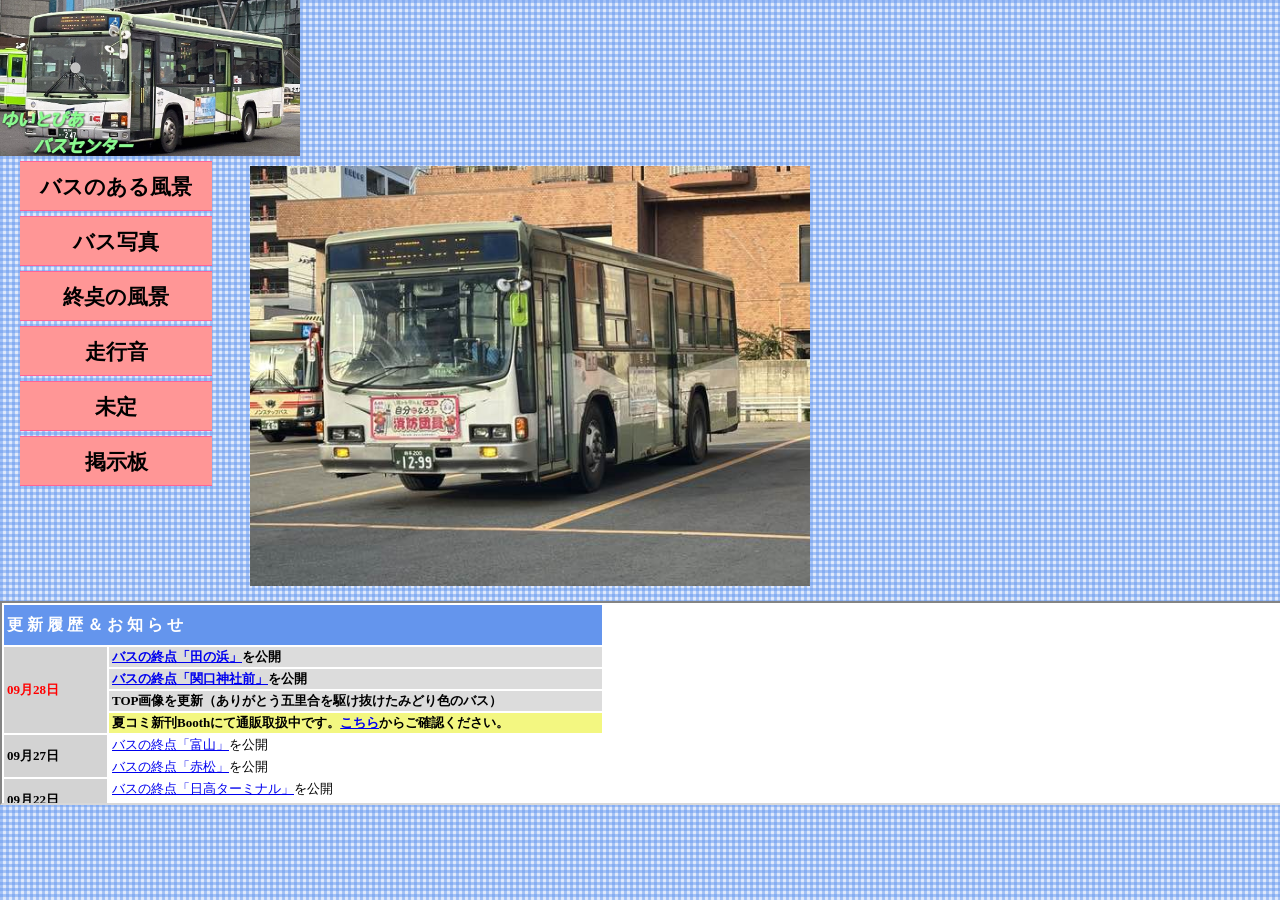
==== index.html @ ec079404 "Update index.html" ====
<!DOCTYPE html>
<html lang="ja">
<head>
    <meta charset="UTF-8">
    <meta name="viewport" content="width=device-width, initial-scale=1.0">
    <meta name="description" content="ゆいとぴあバスセンターは岩手県内のバスを中心とした個人サイトです。">
    <link rel="stylesheet" href="style.css">
    <title>ゆいとぴあバスセンター</title>
</head>
<body>
<div class="headerphoto">
    <a href="https://maegata.github.io/YuitopiaBC/index.html"><img src="photofolder/p2.jpeg"></a>
</div> 
<div id="counter">  
    <!-- FC2カウンター ここから -->
<script language="javascript" type="text/javascript" src="//counter1.fc2.com/counter.php?id=41229356&main=1"></script><noscript><img src="//counter1.fc2.com/counter_img.php?id=41229356&main=1" /></noscript>
<!-- FC2カウンター ここまで -->    
</div>
    
<div class="menu">
<a href="contentsfolder/bus_aru.html" class="button">バスのある風景</a>
<a href="contentsfolder/bus_photo.html" class="button">バス写真</a>
<a href="contentsfolder/syuutenn_huukei.html" class="button">終奌の風景</a>
<a href="contentsfolder/soukou_sound.html" class="button">走行音</a>
<a href="contentsfolder/mitei.html" class="button">未定</a>
<a href="https://maegata.bbs.fc2.com/" class="button">掲示板</a>
</div>
<div id="topphoto">
    <img src="photofolder/p1.jpeg">
</div>
<div class="osirase">
<div class="inlineframe">

<table>

<tbody><tr>
<td colspan="2" class="table-top">

更 新 履 歴 ＆ お 知 ら せ

</td></tr>




<tr><td class="table-top-date" rowspan="4">
09月28日

</td><td class="table-top-contents">
<a href="tanohama/tanohama.html" target="_top">バスの終点「田の浜」</a>を公開
</td></tr>

<tr><td class="table-top-contents">
<a href="sekigutijinnja/sekigutijinnja.html" target="_top">バスの終点「関口神社前」</a>を公開
</td></tr>
<tr><td class="table-top-contents">
TOP画像を更新（ありがとう五里合を駆け抜けたみどり色のバス）
</td></tr>

<tr><td class="table-top-contents2">

夏コミ新刊Boothにて通販取扱中です。<a href="https://iks.booth.pm/">こちら</a>からご確認ください。<br>
<!--
C98予定新刊をメロンブックスにて委託販売中です。<a href="https://www.melonbooks.co.jp/detail/detail.php?product_id=657199">こちら</A>からご確認ください。-->

</td></tr><tr><td class="table-date" rowspan="2">
09月27日

</td><td class="table-contents">
<a href="tomiyama_tagi/tomiyama.html" target="_top">バスの終点「富山」</a>を公開
</td></tr>
<tr><td class="table-contents">
<a href="akamatu_tagi/akamatu.html" target="_top">バスの終点「赤松」</a>を公開
</td></tr>
<tr><td class="table-date" rowspan="2">
09月22日

</td><td class="table-contents">
<a href="hidaka/hidaka.html" target="_top">バスの終点「日高ターミナル」</a>を公開
</td></tr>
<tr><td class="table-contents">
<a href="hurenai/hurenai.html" target="_top">バスの終点「振内案内所」</a>を公開
</td></tr>

<tr><td class="table-date" rowspan="2">
09月16日

</td><td class="table-contents">
<a href="asahiozawa/asahiozawa.html" target="_top">バスの終点「朝日小沢上」</a>を公開
</td></tr>
<tr><td class="table-contents">
<a href="asakawa_ootuki/asakawa.html" target="_top">バスの終点「浅川」</a>を公開
</td></tr>

<tr><td class="table-date">
09月14日

</td><td class="table-contents">
<a href="ootaue/ootaue.html" target="_top">バスの終点「太田上」</a>を公開
</td></tr>
</tbody></table>
</div>
</body>
</html>
---- style.css ----
#topphoto {
  width: 700px; 
  max-width: 700px;
  margin: -30px 250px 15px;
}

#topphoto img {
  width: 80%;    
  height: auto;
}
.headerphoto {
  width: 300px;
}
.headerphoto img {
  width: 100%;
  height: auto;
}
body {
  background-image: url("photofolder/p3.png");
}
* {
   margin: 0;
   padding: 0; 
  font-size:1em;
}
img {
  max-width: 100%;
  height: auto;
  vertical-align:bottom;
}
.menu {
  width: 100%;
  height: 30px;
  margin: 5px 0px;
  text-align: center;
  font-weight: bold;
  line-height: 30px;
}
.button {
  font-size: 1.3em;
  display: block;
  width: 15%;
  height: 50px;
  line-height: 50px;
  color: rgb(0, 0, 0);
  margin: 0px 0px 5px 20px;
  text-align: center;
  text-decoration: none;
  box-sizing: border-box;
  background: rgb(255, 150, 150);
  font-family: "   C   I", Meiryo;
  font-weight: bold;
  border-top: 1px solid rgb(255, 100, 150);
  border-bottom: 1px solid rgb(255, 100, 150);
}
.inlineframe {
  background-color: rgb(255, 255, 255);
  width: 100%;
  height: 200px;
  overflow: hidden scroll;
  border: 2px inset rgb(216, 216, 216);
}
.table-top {
  width: 590px;
  height: 40px;
  background-color: rgb(100, 149, 237);
  text-align: left;
  color: rgb(255, 255, 255);
  font-weight: bold;
  padding-left: 3px;
}

.table-top-date {
  width: 100px;
  background-color: rgb(211, 211, 211);
  text-align: left;
  font-size: small;
  color: red;
  font-weight: bold;
  padding-left: 3px;
}

.table-top-contents {
  width: 490px;
  height: 20px;
  background-color: rgb(220, 220, 220);
  text-align: left;
  font-size: small;
  font-weight: bold;
  padding-left: 3px;
}

.table-top-contents2 {
  width: 490px;
  height: 20px;
  background-color: rgb(243, 247, 129);
  text-align: left;
  font-size: small;
  font-weight: bold;
  padding-left: 3px;
}

.table-date {
  width: 100px;
  background-color: rgb(211, 211, 211);
  text-align: left;
  font-size: small;
  font-weight: bold;
  padding-left: 3px;
}

.table-contents {
  width: 490px;
  height: 20px;
  text-align: left;
  font-size: small;
  padding-left: 3px;
}
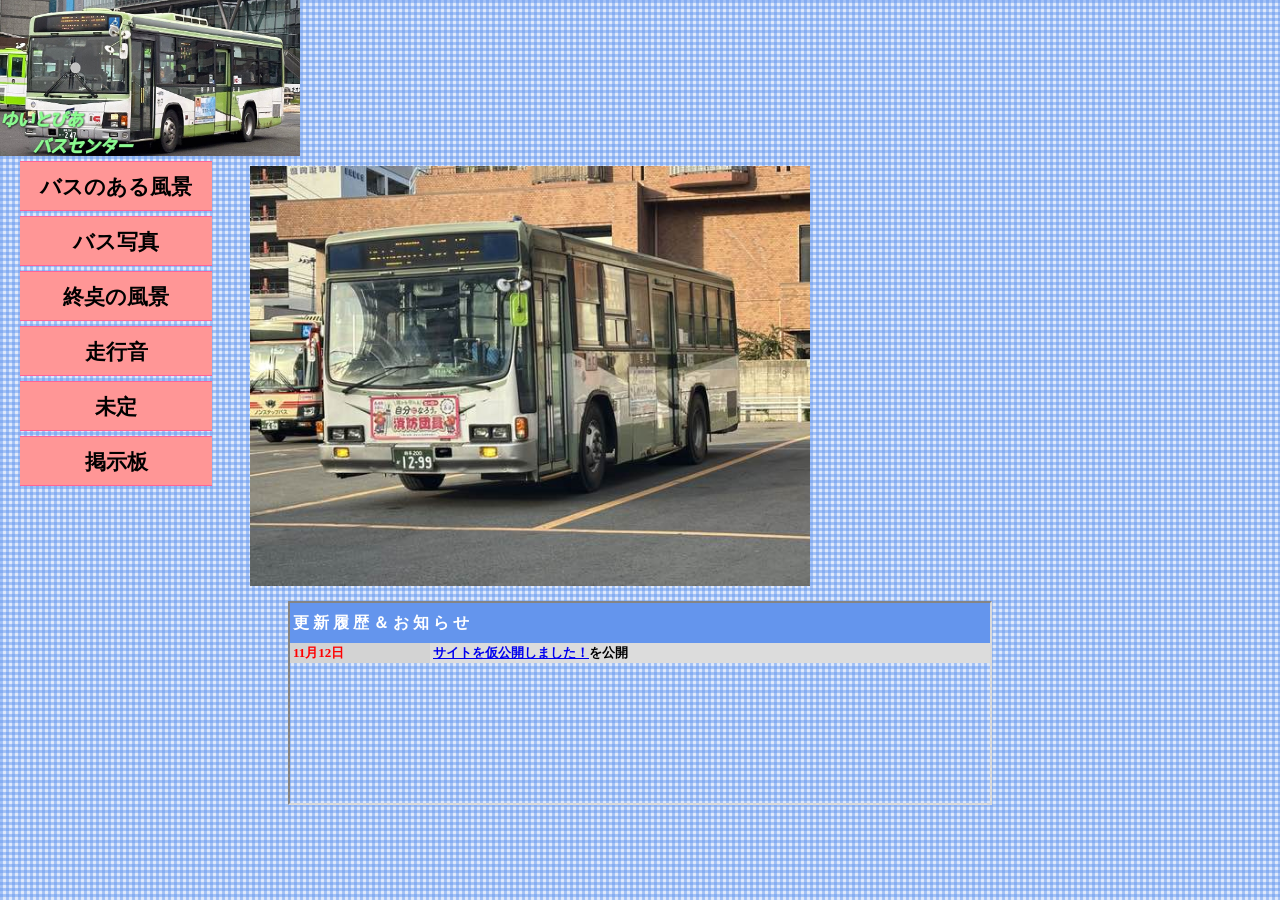
==== commit 56d7e3c6: "Update index.html" ====
--- a/index.html
+++ b/index.html
@@ -44,59 +44,10 @@
 
 
 <tr><td class="table-top-date" rowspan="4">
-09月28日
+11月12日
 
 </td><td class="table-top-contents">
-<a href="tanohama/tanohama.html" target="_top">バスの終点「田の浜」</a>を公開
-</td></tr>
-
-<tr><td class="table-top-contents">
-<a href="sekigutijinnja/sekigutijinnja.html" target="_top">バスの終点「関口神社前」</a>を公開
-</td></tr>
-<tr><td class="table-top-contents">
-TOP画像を更新（ありがとう五里合を駆け抜けたみどり色のバス）
-</td></tr>
-
-<tr><td class="table-top-contents2">
-
-夏コミ新刊Boothにて通販取扱中です。<a href="https://iks.booth.pm/">こちら</a>からご確認ください。<br>
-<!--
-C98予定新刊をメロンブックスにて委託販売中です。<a href="https://www.melonbooks.co.jp/detail/detail.php?product_id=657199">こちら</A>からご確認ください。-->
-
-</td></tr><tr><td class="table-date" rowspan="2">
-09月27日
-
-</td><td class="table-contents">
-<a href="tomiyama_tagi/tomiyama.html" target="_top">バスの終点「富山」</a>を公開
-</td></tr>
-<tr><td class="table-contents">
-<a href="akamatu_tagi/akamatu.html" target="_top">バスの終点「赤松」</a>を公開
-</td></tr>
-<tr><td class="table-date" rowspan="2">
-09月22日
-
-</td><td class="table-contents">
-<a href="hidaka/hidaka.html" target="_top">バスの終点「日高ターミナル」</a>を公開
-</td></tr>
-<tr><td class="table-contents">
-<a href="hurenai/hurenai.html" target="_top">バスの終点「振内案内所」</a>を公開
-</td></tr>
-
-<tr><td class="table-date" rowspan="2">
-09月16日
-
-</td><td class="table-contents">
-<a href="asahiozawa/asahiozawa.html" target="_top">バスの終点「朝日小沢上」</a>を公開
-</td></tr>
-<tr><td class="table-contents">
-<a href="asakawa_ootuki/asakawa.html" target="_top">バスの終点「浅川」</a>を公開
-</td></tr>
-
-<tr><td class="table-date">
-09月14日
-
-</td><td class="table-contents">
-<a href="ootaue/ootaue.html" target="_top">バスの終点「太田上」</a>を公開
+<a href="https://maegata.github.io/YuitopiaBC/index.html" target="_top">サイトを仮公開しました！</a>を公開
 </td></tr>
 </tbody></table>
 </div>
--- a/style.css
+++ b/style.css
@@ -54,65 +54,62 @@
   border-bottom: 1px solid rgb(255, 100, 150);
 }
 .inlineframe {
-  background-color: rgb(255, 255, 255);
-  width: 100%;
-  height: 200px;
-  overflow: hidden scroll;
-  border: 2px inset rgb(216, 216, 216);
-}
-.table-top {
-  width: 590px;
-  height: 40px;
-  background-color: rgb(100, 149, 237);
-  text-align: left;
-  color: rgb(255, 255, 255);
-  font-weight: bold;
-  padding-left: 3px;
+    width: 700px;
+    max-width: 100%;
+    height: 200px;
+    overflow: hidden scroll;
+    border: 2px inset rgb(216, 216, 216);
+    margin: 0 auto;
 }
 
-.table-top-date {
-  width: 100px;
-  background-color: rgb(211, 211, 211);
-  text-align: left;
-  font-size: small;
-  color: red;
-  font-weight: bold;
-  padding-left: 3px;
+.inlineframe table {
+    width: 100%;
+    border-collapse: collapse;
+}
+
+.table-top {
+    width: 100%;
+    height: 40px;
+    background-color: rgb(100, 149, 237);
+    text-align: left;
+    color: rgb(255, 255, 255);
+    font-weight: bold;
+    padding-left: 3px;
+}
+
+.table-top-date,
+.table-date {
+    width: 20%;
+    background-color: rgb(211, 211, 211);
+    text-align: left;
+    font-size: small;
+    color: red;
+    font-weight: bold;
+    padding-left: 3px;
+}
+.table-date {
+    color: inherit;
+}
+
+.table-top-contents,
+.table-top-contents2,
+.table-contents {
+    width: 80%;
+    height: 20px;
+    text-align: left;
+    font-size: small;
+    font-weight: bold;
+    padding-left: 3px;
 }
 
 .table-top-contents {
-  width: 490px;
-  height: 20px;
-  background-color: rgb(220, 220, 220);
-  text-align: left;
-  font-size: small;
-  font-weight: bold;
-  padding-left: 3px;
+    background-color: rgb(220, 220, 220);
 }
 
 .table-top-contents2 {
-  width: 490px;
-  height: 20px;
-  background-color: rgb(243, 247, 129);
-  text-align: left;
-  font-size: small;
-  font-weight: bold;
-  padding-left: 3px;
-}
-
-.table-date {
-  width: 100px;
-  background-color: rgb(211, 211, 211);
-  text-align: left;
-  font-size: small;
-  font-weight: bold;
-  padding-left: 3px;
+    background-color: rgb(243, 247, 129);
 }
 
 .table-contents {
-  width: 490px;
-  height: 20px;
-  text-align: left;
-  font-size: small;
-  padding-left: 3px;
+    background-color: transparent;
 }
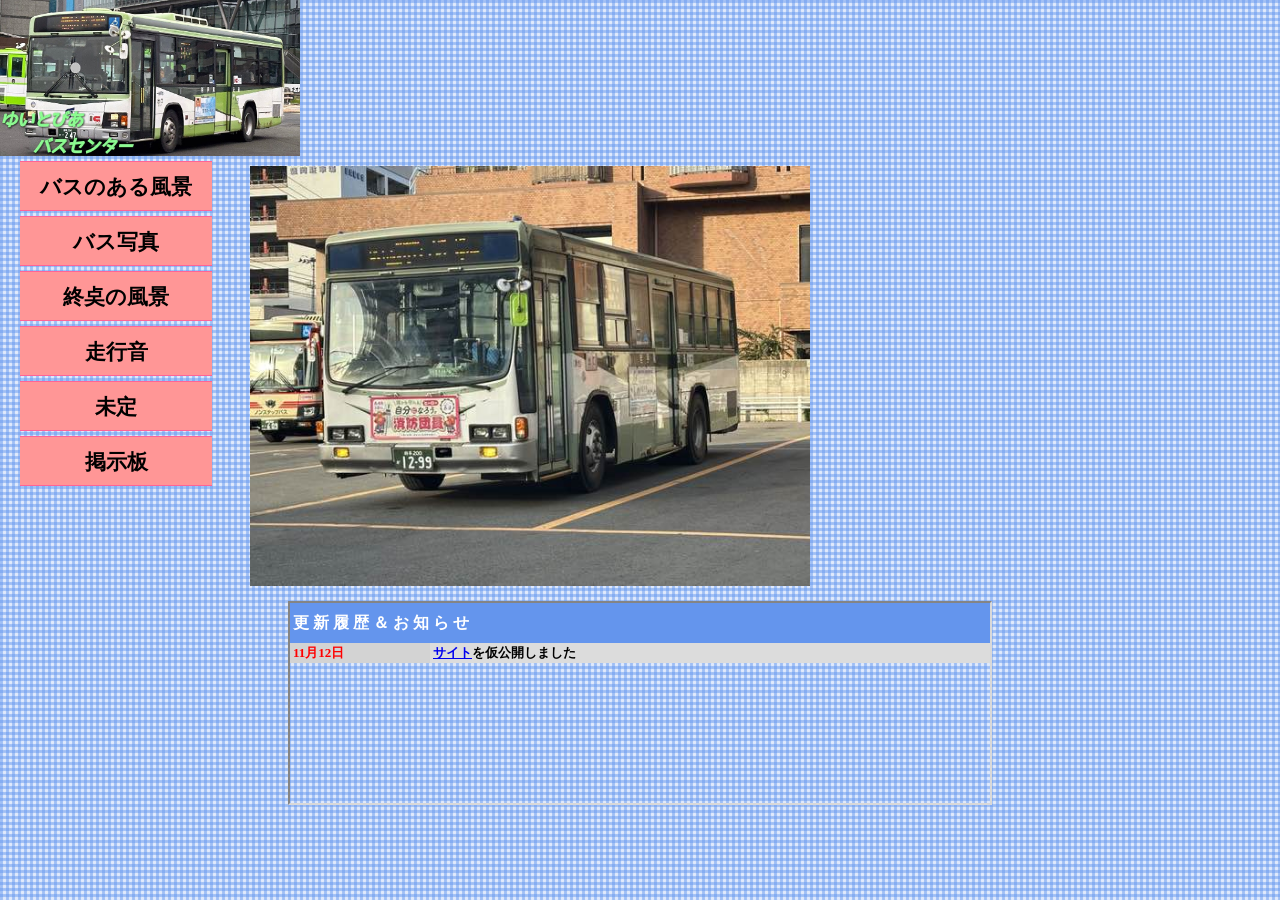
==== commit f84f8bae: "Update index.html" ====
--- a/index.html
+++ b/index.html
@@ -47,7 +47,7 @@
 11月12日
 
 </td><td class="table-top-contents">
-<a href="https://maegata.github.io/YuitopiaBC/index.html" target="_top">サイトを仮公開しました！</a>を公開
+<a href="https://maegata.github.io/YuitopiaBC/index.html" target="_top">サイト</a>を仮公開しました
 </td></tr>
 </tbody></table>
 </div>
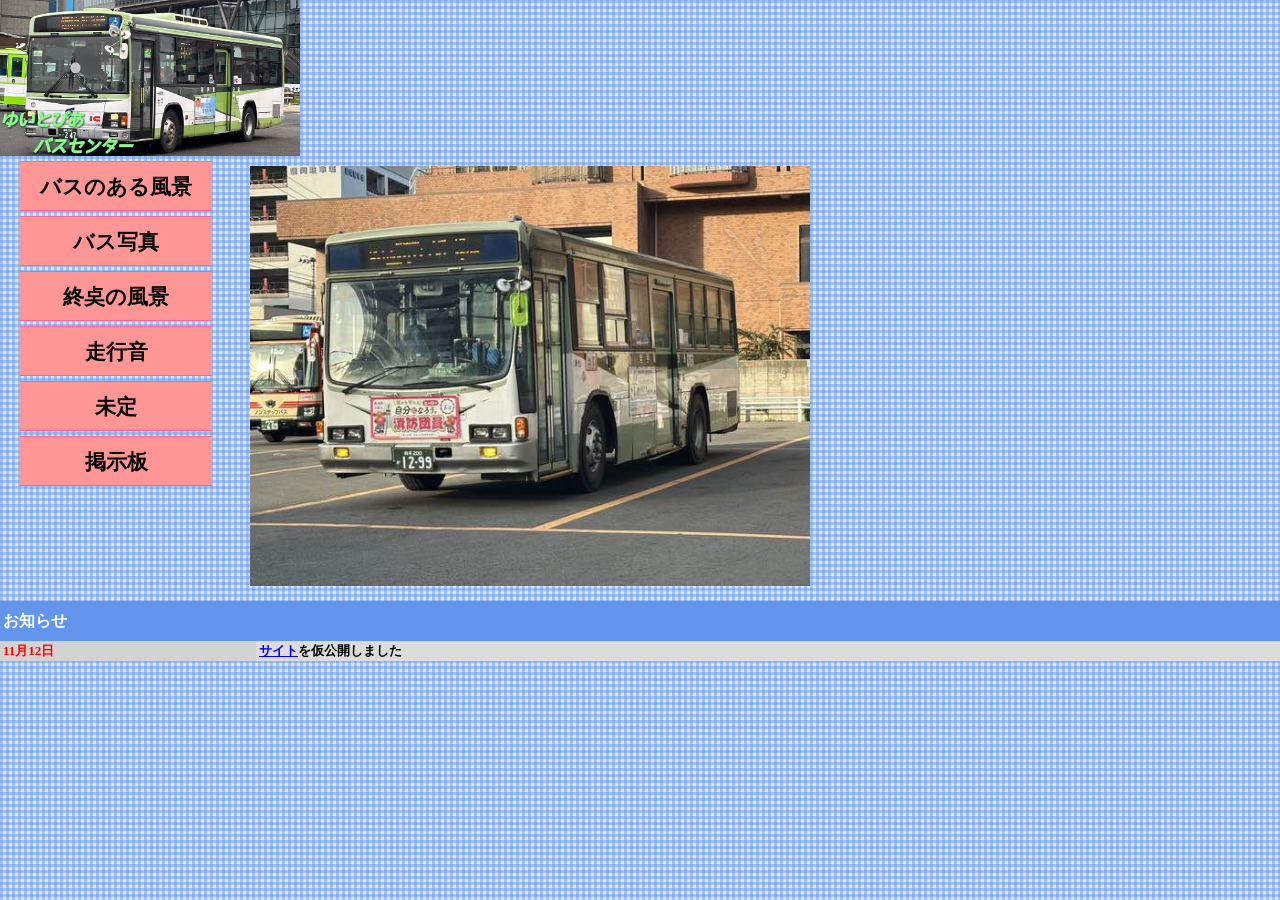
==== commit c55b89ea: "Update index.html" ====
--- a/index.html
+++ b/index.html
@@ -36,7 +36,7 @@
 <tbody><tr>
 <td colspan="2" class="table-top">
 
-更 新 履 歴 ＆ お 知 ら せ
+お知らせ
 
 </td></tr>
 
--- a/style.css
+++ b/style.css
@@ -53,13 +53,19 @@
   border-top: 1px solid rgb(255, 100, 150);
   border-bottom: 1px solid rgb(255, 100, 150);
 }
-.inlineframe {
-    width: 700px;
-    max-width: 100%;
-    height: 200px;
-    overflow: hidden scroll;
-    border: 2px inset rgb(216, 216, 216);
-    margin: 0 auto;
+.inlineframe h3 {
+  margin-top: 0.5em;
+  margin-bottom: 0.5em;
+  height: 26px;
+  overflow: hidden;
+  background-image: url("top_indexBg_1Aa.png");
+  background-position: left top;
+  background-repeat: no-repeat;
+  line-height: 28px;
+  padding-left: 10px;
+  text-align: left;
+  color: rgb(255, 255, 255);
+  font-size: 1.2em;
 }
 
 .inlineframe table {
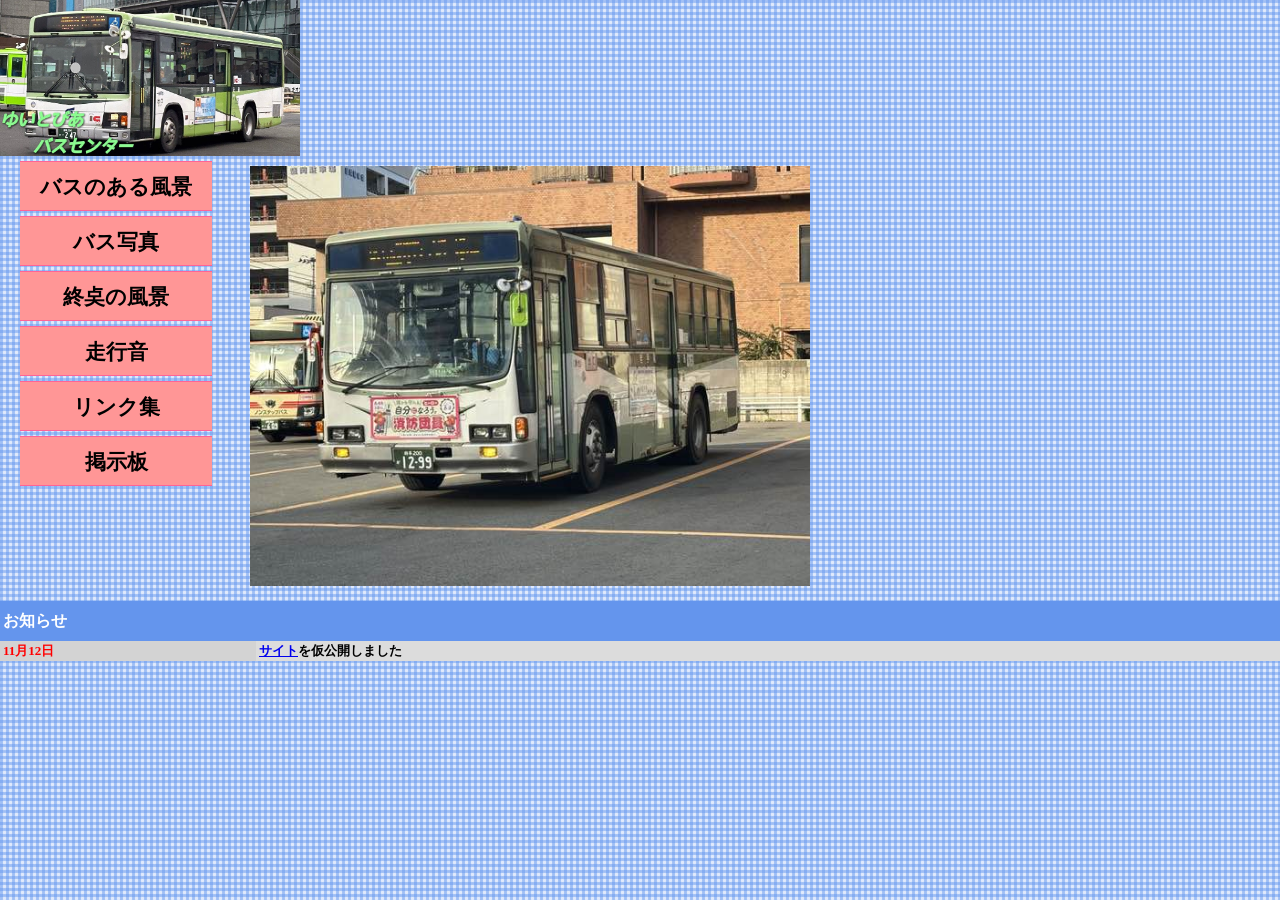
==== commit e2d82950: "Update index.html" ====
--- a/index.html
+++ b/index.html
@@ -22,7 +22,7 @@
 <a href="contentsfolder/bus_photo.html" class="button">バス写真</a>
 <a href="contentsfolder/syuutenn_huukei.html" class="button">終奌の風景</a>
 <a href="contentsfolder/soukou_sound.html" class="button">走行音</a>
-<a href="contentsfolder/mitei.html" class="button">未定</a>
+<a href="contentsfolder/link.html" class="button">リンク集</a>
 <a href="https://maegata.bbs.fc2.com/" class="button">掲示板</a>
 </div>
 <div id="topphoto">
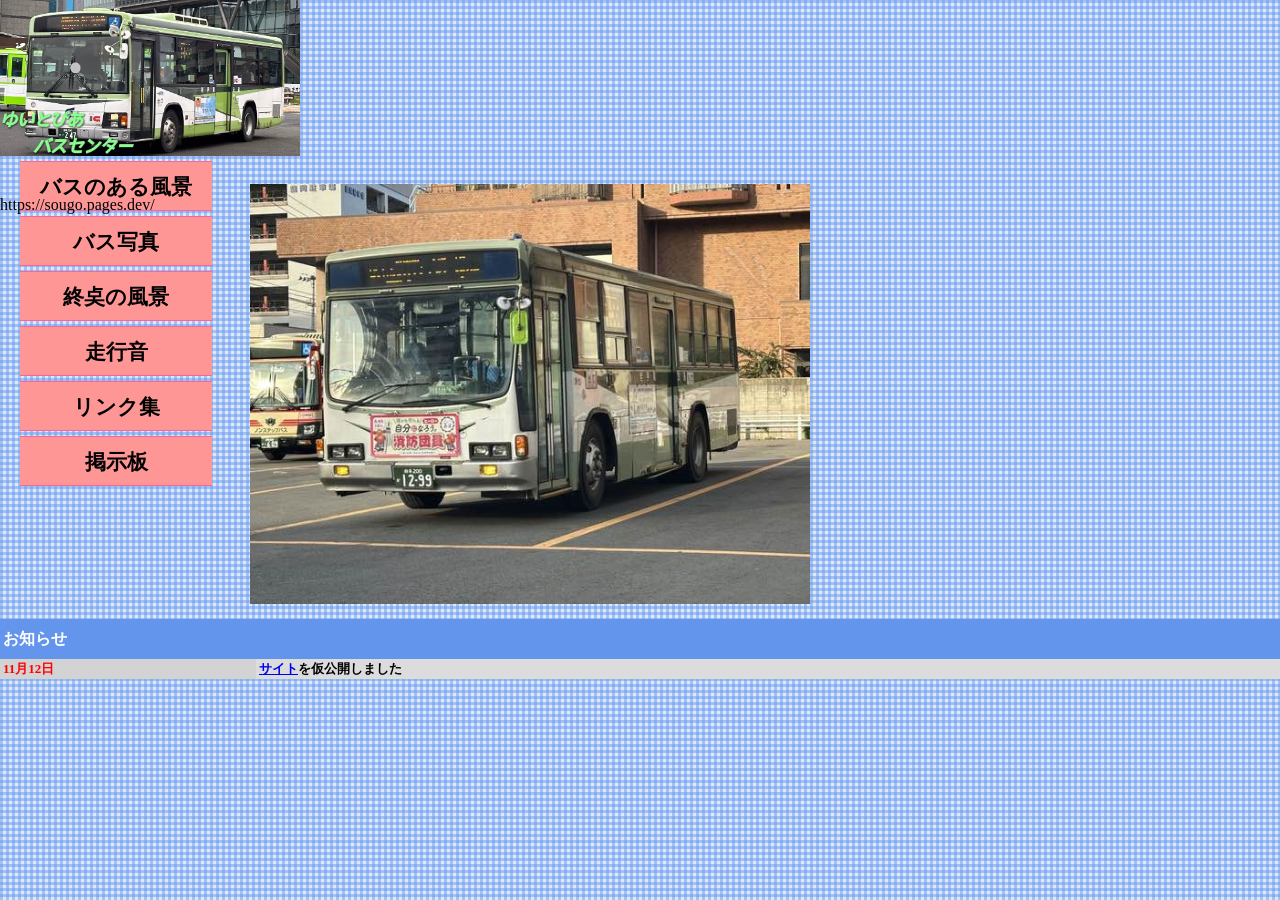
==== commit d02a1c8a: "Update index.html" ====
--- a/index.html
+++ b/index.html
@@ -25,6 +25,7 @@
 <a href="contentsfolder/link.html" class="button">リンク集</a>
 <a href="https://maegata.bbs.fc2.com/" class="button">掲示板</a>
 </div>
+    <p>https://sougo.pages.dev/</p>
 <div id="topphoto">
     <img src="photofolder/p1.jpeg">
 </div>
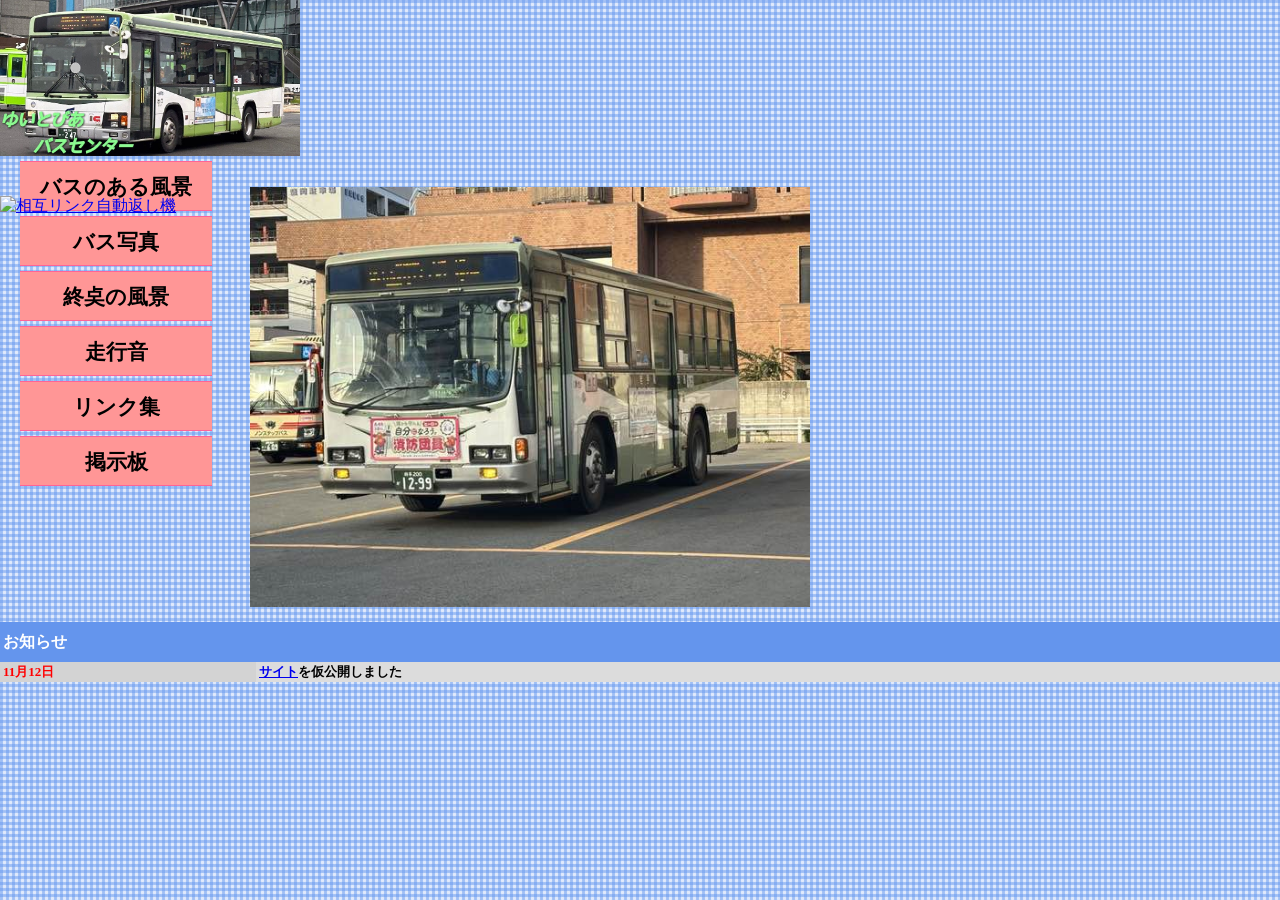
==== commit 32d2ace9: "Replace text link with image link to sougo.pages.dev" ====
--- a/index.html
+++ b/index.html
@@ -25,7 +25,7 @@
 <a href="contentsfolder/link.html" class="button">リンク集</a>
 <a href="https://maegata.bbs.fc2.com/" class="button">掲示板</a>
 </div>
-    <p>https://sougo.pages.dev/</p>
+    <a href="https://sougo.pages.dev/"><img src="https://sougo.pages.dev/sougo-88x31.gif" width="88" height="31" alt="相互リンク自動返し機"></a>
 <div id="topphoto">
     <img src="photofolder/p1.jpeg">
 </div>
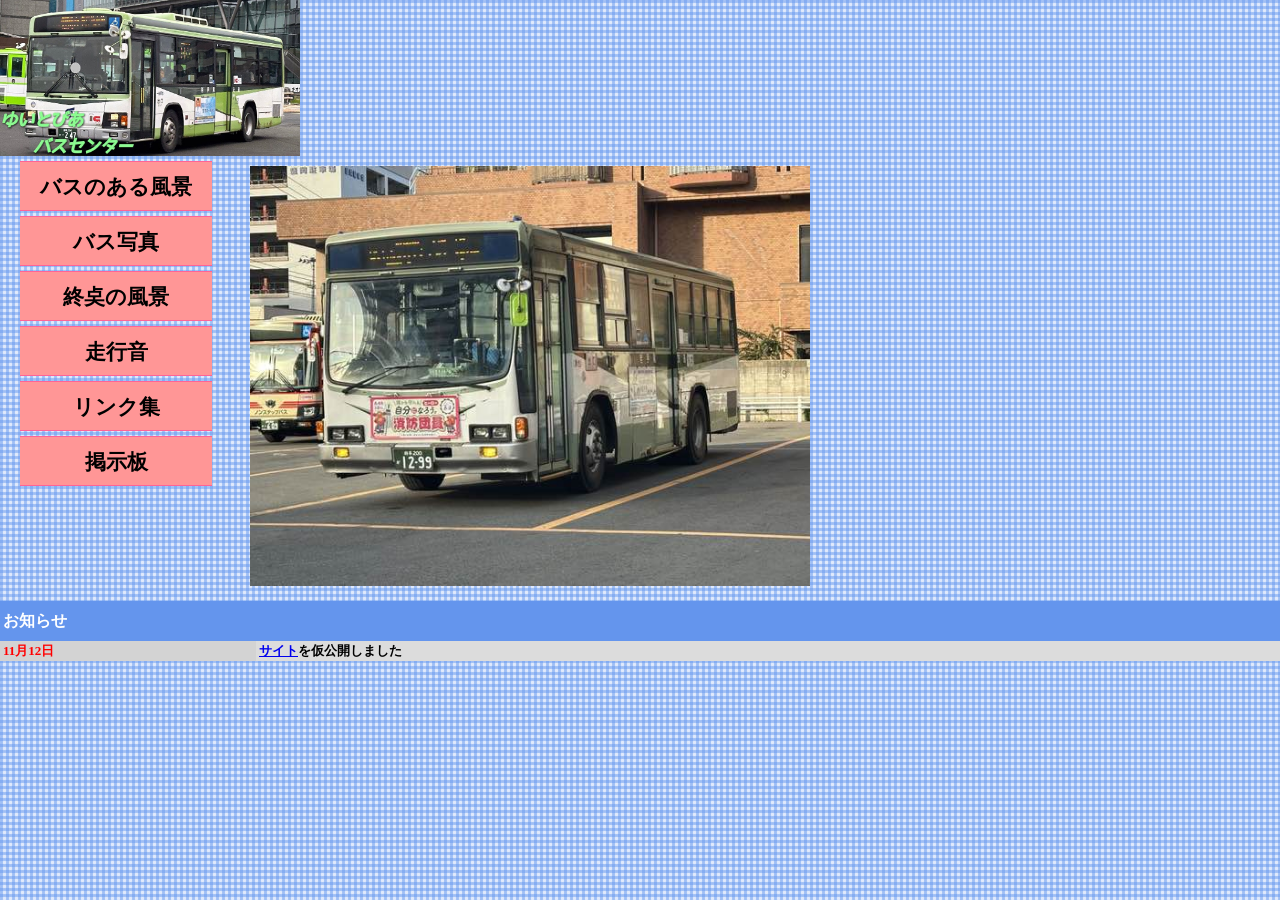
==== commit bf14e6e3: "Update index.html" ====
--- a/index.html
+++ b/index.html
@@ -25,7 +25,6 @@
 <a href="contentsfolder/link.html" class="button">リンク集</a>
 <a href="https://maegata.bbs.fc2.com/" class="button">掲示板</a>
 </div>
-    <a href="https://sougo.pages.dev/"><img src="https://sougo.pages.dev/sougo-88x31.gif" width="88" height="31" alt="相互リンク自動返し機"></a>
 <div id="topphoto">
     <img src="photofolder/p1.jpeg">
 </div>
